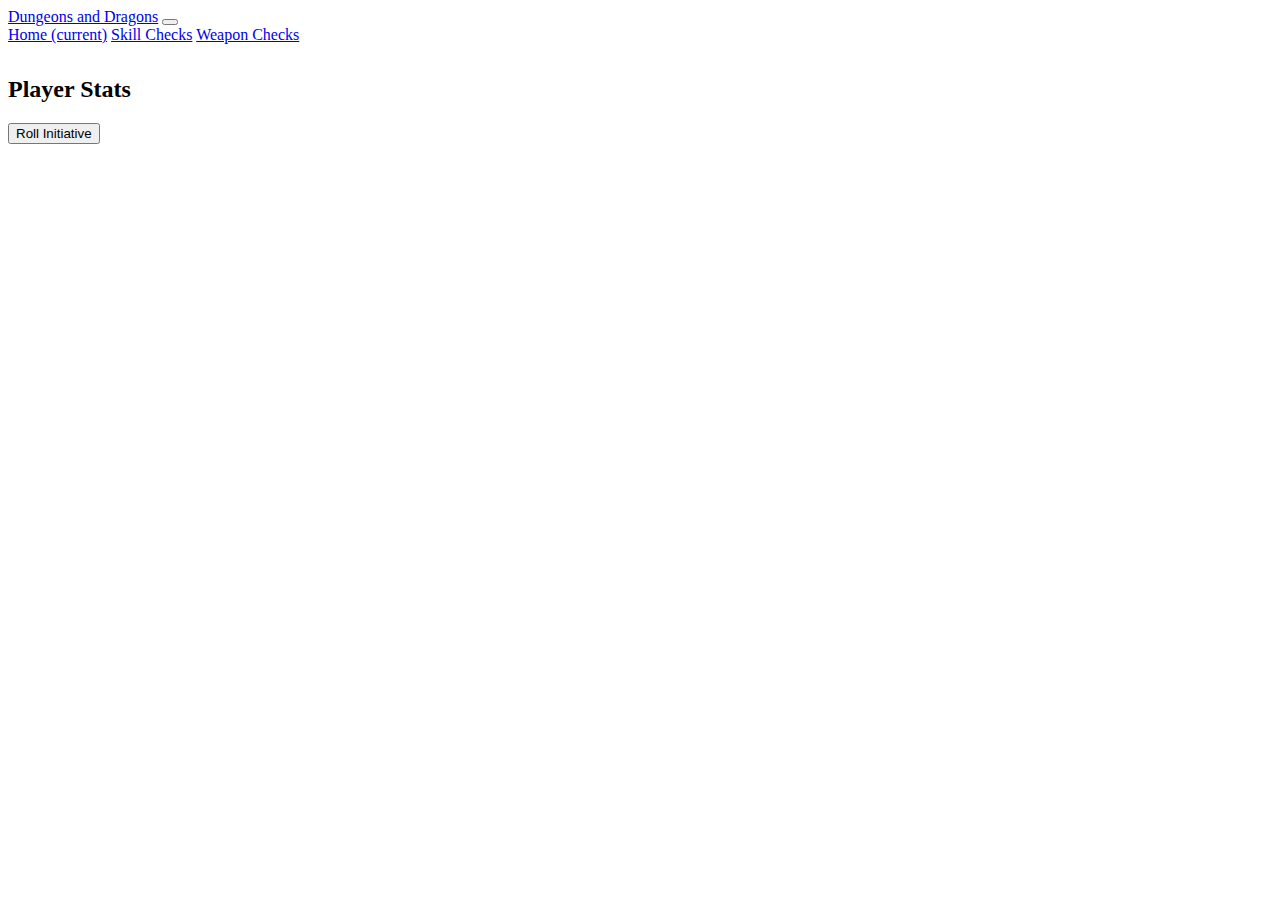
==== dnd/index.html @ 86dd83e6 "oopies" ====
<!DOCTYPE html>
<html>
<head>
	<title>Dungeons and Dragons</title>
	<link rel="stylesheet" href="https://stackpath.bootstrapcdn.com/bootstrap/4.1.3/css/bootstrap.min.css" integrity="sha384-MCw98/SFnGE8fJT3GXwEOngsV7Zt27NXFoaoApmYm81iuXoPkFOJwJ8ERdknLPMO" crossorigin="anonymous">
	<meta charset="utf-8">
	<meta name="viewport" content="width=device-width, initial-scale=1, shrink-to-fit=no">
</head>
<body>
	<nav class="navbar navbar-expand-lg navbar-light bg-light" style="margin-bottom: 2rem;">
		<a class="navbar-brand" href="#">Dungeons and Dragons</a>
		<button class="navbar-toggler" type="button" data-toggle="collapse" data-target="#navbarNav" aria-controls="navbarNav" aria-expanded="false" aria-label="Toggle navigation">
			<span class="navbar-toggler-icon"></span>
		</button>
		<div class="collapse navbar-collapse" id="navbarNav">
			<a class="nav-item nav-link active" href="#">Home <span class="sr-only">(current)</span></a>
			<a class="nav-item nav-link" href="./dice">Skill Checks</a>
			<a class="nav-item nav-link" href="./weapons">Weapon Checks</a>
		</div>
	</nav>
	<div class="container" style="margin-bottom: 3rem;">
		<h2>Player Stats</h2>
		<div class="row" id="characters">
			
		</div>
		<button type='button' class='btn btn-dark check' onClick='rollInit();'>Roll Initiative</button>
	</div>
	<script src="https://ajax.googleapis.com/ajax/libs/jquery/3.3.1/jquery.min.js"></script>
	<script type="text/javascript">
		var database = function() {
			var url = 'https://spreadsheets.google.com/feeds/list/1vi-VZCI-4KuRF1hQL_R8-ofy_lhAt5EjhqJBm7QvA1M/1/public/basic?alt=json';
			$.getJSON(url, function(data) {
				$("#characters").empty();
				$.each(data.feed.entry, function(i, field){
					var array = field.content.$t.split(', ');

					var test = array.toString().split(/[:\s|,]+/);
					var info = new Array();
					for (var l = 0; l < test.length - 1; l += 2) {
						info[test[l]] = test[l+1];
					}
					var htmlcode = "";
					var theme = "";
					var healthbar = "";
					var levelfield = "";
					var gold = "";
					var speed = "";
					var checks = "";
					var start = "";
					if (field.title.$t.includes("Monster") || field.title.$t.includes("Enemy") || field.title.$t.includes("Unfriendly")) {
						theme = "text-white bg-danger";
						start = "<div class='container col-md-12 col-lg-4 align-items-center' style='margin-bottom: 2rem;'><div id='c" + i + "' class='card " + theme + "'><div class='cardbody' style='padding: 1rem;'><h5 class='card-title'>";
						gold = ("<p style='top: 1rem; position: absolute; right: 1rem;'>" + info.initiative + "<img src='init.png' width='15' style='padding-bottom:2px;'/></p>");
						if (info.playername != null) {
							levelfield = info.playername + " the " + info.race + " " + info.class;
						} else {
							if (info.race != null) levelfield = info.race;
							if (info.class != null) levelfield += " " + info.class;
							if (info.race == null && info.class == null) levelfield = "NPC";
						}
					} else if (field.title.$t.includes("Friendly")) {
						theme = "text-white bg-dark";
						if (info.playername == null) {
							levelfield = info.race + " " + info.class;
							speed = ("<p style='top: 2.7rem; position: absolute; right: 1rem;'>" + info.speed + "<img src='speed.png' width='15' style='padding-bottom:2px;'/></p>");
						} else {
							healthbar = "<div class='progress' style='height: 30px; margin-top: 4px;'><div style='width: " + (info.health / info.hp) * 100 + "%' class='progress-bar bg-success' role='progressbar' aria-valuenow='" + info.health + "' aria-valuemin='0' aria-valuemax='" + info.hp + "'>" + info.health + "/" + info.hp + "</div></div>";
							levelfield = info.playername + " the " + info.race + " " + info.class;
							speed = ("<p style='top: 2.7rem; position: absolute; right: 1rem;'>" + info.speed + "<img src='speed.png' width='15' style='padding-bottom:2px;'/></p>");
						}
						gold = ("<p style='top: 1rem; position: absolute; right: 1rem;'>" + info.initiative + "<img src='init.png' width='15' style='padding-bottom:2px;'/></p>");
						start = "<div class='container col-md-12 col-lg-4 align-items-center' style='margin-bottom: 2rem;'><div id='c" + i + "' class='card " + theme + "'><div class='cardbody' style='padding: 1rem;'><h5 class='card-title'>";
					} else {
						theme = "bg-light";
						start = "<div class='container col-md-12 col-lg-4 align-items-center' style='margin-bottom: 2rem;'><div id='c" + i + "' class='card " + theme + "'><div class='cardbody' style='padding: 1rem;' data-toggle='collapse' href='#" + info.playername + "' role='button' aria-expanded='false' aria-controls='" + info.playername + "'><h5 class='card-title'>";
						healthbar = "<div class='progress' style='height: 30px; margin-top: 4px;'><div style='width: " + (info.health / info.hp) * 100 + "%' class='progress-bar bg-success' role='progressbar' aria-valuenow='" + info.health + "' aria-valuemin='0' aria-valuemax='" + info.hp + "'>" + info.health + "/" + info.hp + "</div></div>";
						levelfield = "Level " + info.level + " " + info.class;
						gold = ("<p style='top: 1rem; position: absolute; right: 1rem;'>" + info.initiative + "<img src='init.png' width='15' style='padding-bottom:2px;'/> " + info.gold + "<img src='gold.png' width='15' style='padding-bottom:2px;'/></p>");
						speed = ("<p style='top: 2.7rem; position: absolute; right: 1rem;'>" + info.speed + "<img src='speed.png' width='15' style='padding-bottom:2px;'/></p>");
						checks = ("<ul class='list-group list-group-flush collapse' id='" + info.playername + "'>");
						for (var l = test.length - 12; l < test.length - 1; l += 2) {
							checks += "<li class='list-group-item' style='text-transform: capitalize;'>" + test[l] + ": " + test[l+1] + "<button type='button' style='position: absolute; right: 1rem; top: .3rem;' class='btn btn-dark check' onClick='randNum(1, 20, " +test[l+1] + ");'>Check</button></li>";
						}
					}
					if (field.title.$t != null) {
						htmlcode += (start + field.title.$t + "</h5>" + gold + speed + "<h6 class='card-subtitle'>" + levelfield + "</h6>" + healthbar + "</div>" + checks +"</ul></div></div>");
						$('#characters').append(htmlcode);
					}
				})
				$('.collapse').on('show.bs.collapse', function () {
					clearInterval(reloadStats);
				})
				$('.collapse').on('hidden.bs.collapse', function () {
					if($('.show').length == 0) {
						reloadStats = setInterval(database, 1000);
					}
				})
			})
		};
		var reloadStats = setInterval(database, 1000);
		// database();
		

		function randNum(min, max, add)
		{
			$.get("https://www.random.org/integers/?num=1&min=" + min + "&max=" + max + "&col=1&base=10&format=plain&rnd=new", function(data) {
				alert(+data + +add);
			});
		}

		function rollInit()
		{
			$.getJSON("https://script.google.com/macros/s/AKfycbzvtCnW40elX9p4JAQs455keqeg0rqZySn1uvELCzNoZDYxbfk/exec", function (data) {
				if (data.status != 200) {
					alert("failed");
				}
			});
		}
	</script>
	<script src="https://cdnjs.cloudflare.com/ajax/libs/popper.js/1.14.3/umd/popper.min.js" integrity="sha384-ZMP7rVo3mIykV+2+9J3UJ46jBk0WLaUAdn689aCwoqbBJiSnjAK/l8WvCWPIPm49" crossorigin="anonymous"></script>
	<script src="https://stackpath.bootstrapcdn.com/bootstrap/4.1.3/js/bootstrap.min.js" integrity="sha384-ChfqqxuZUCnJSK3+MXmPNIyE6ZbWh2IMqE241rYiqJxyMiZ6OW/JmZQ5stwEULTy" crossorigin="anonymous"></script>
</body>
</html>
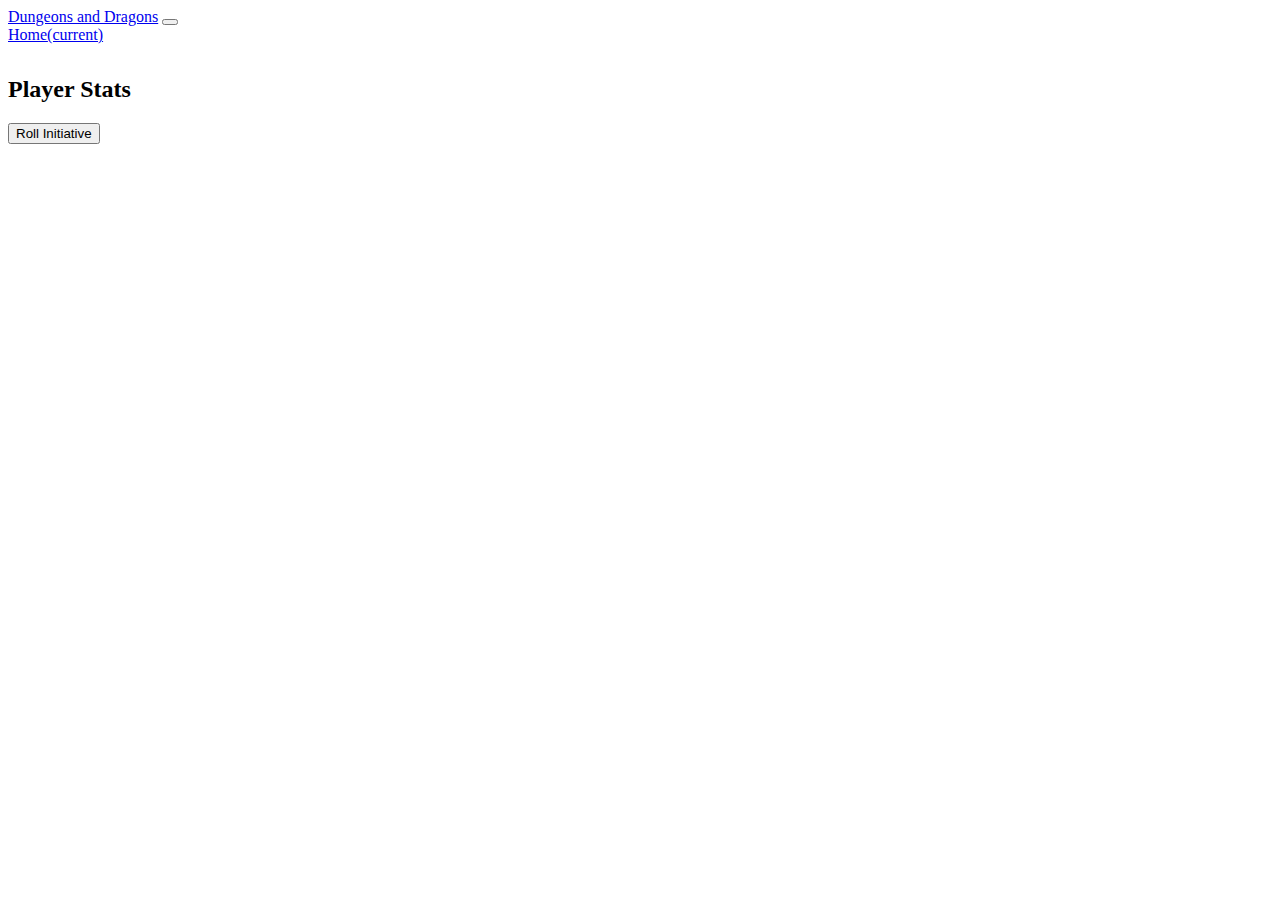
==== commit 39d2599f: "Weapons Update" ====
--- a/dnd/index.html
+++ b/dnd/index.html
@@ -7,15 +7,15 @@
 	<meta name="viewport" content="width=device-width, initial-scale=1, shrink-to-fit=no">
 </head>
 <body>
-	<nav class="navbar navbar-expand-lg navbar-light bg-light" style="margin-bottom: 2rem;">
-		<a class="navbar-brand" href="#">Dungeons and Dragons</a>
-		<button class="navbar-toggler" type="button" data-toggle="collapse" data-target="#navbarNav" aria-controls="navbarNav" aria-expanded="false" aria-label="Toggle navigation">
+	<nav class="navbar navbar-expand-lg navbar-dark bg-dark" style="margin-bottom: 2rem;">
+		<a class="navbar-brand" href="../">Dungeons and Dragons</a>
+		<button class="navbar-toggler" type="button" data-toggle="collapse" data-target="#navbarNavAltMarkup" aria-controls="navbarNavAltMarkup" aria-expanded="false" aria-label="Toggle navigation">
 			<span class="navbar-toggler-icon"></span>
 		</button>
-		<div class="collapse navbar-collapse" id="navbarNav">
-			<a class="nav-item nav-link active" href="#">Home <span class="sr-only">(current)</span></a>
-			<a class="nav-item nav-link" href="./dice">Skill Checks</a>
-			<a class="nav-item nav-link" href="./weapons">Weapon Checks</a>
+		<div class="collapse navbar-collapse" id="navbarNavAltMarkup">
+			<div class="navbar-nav">
+				<a class="nav-item nav-link active" href="#">Home<span class="sr-only">(current)</span></a>
+			</div>
 		</div>
 	</nav>
 	<div class="container" style="margin-bottom: 3rem;">
@@ -27,6 +27,18 @@
 	</div>
 	<script src="https://ajax.googleapis.com/ajax/libs/jquery/3.3.1/jquery.min.js"></script>
 	<script type="text/javascript">
+		var url = 'https://spreadsheets.google.com/feeds/list/1vi-VZCI-4KuRF1hQL_R8-ofy_lhAt5EjhqJBm7QvA1M/2/public/basic?alt=json';
+		$.getJSON(url, function(data) {
+			$.each(data.feed.entry, function(i, field){
+				var array = field.content.$t.split(', ');
+				var test = array.toString().split(/[:\s|,]+/);
+				var info = new Array();
+				for (var l = 0; l < test.length - 1; l += 2) {
+					info[test[l]] = test[l+1];
+				}
+				$('.navbar-nav').append("<a class='nav-item nav-link' href='player#" + i + "'>" + field.title.$t + "</a>");
+			})
+		});
 		var database = function() {
 			var url = 'https://spreadsheets.google.com/feeds/list/1vi-VZCI-4KuRF1hQL_R8-ofy_lhAt5EjhqJBm7QvA1M/1/public/basic?alt=json';
 			$.getJSON(url, function(data) {
@@ -34,7 +46,7 @@
 				$.each(data.feed.entry, function(i, field){
 					var array = field.content.$t.split(', ');
 
-					var test = array.toString().split(/[:\s|,]+/);
+					var test = array.toString().split(/\:\s|,/g);
 					var info = new Array();
 					for (var l = 0; l < test.length - 1; l += 2) {
 						info[test[l]] = test[l+1];
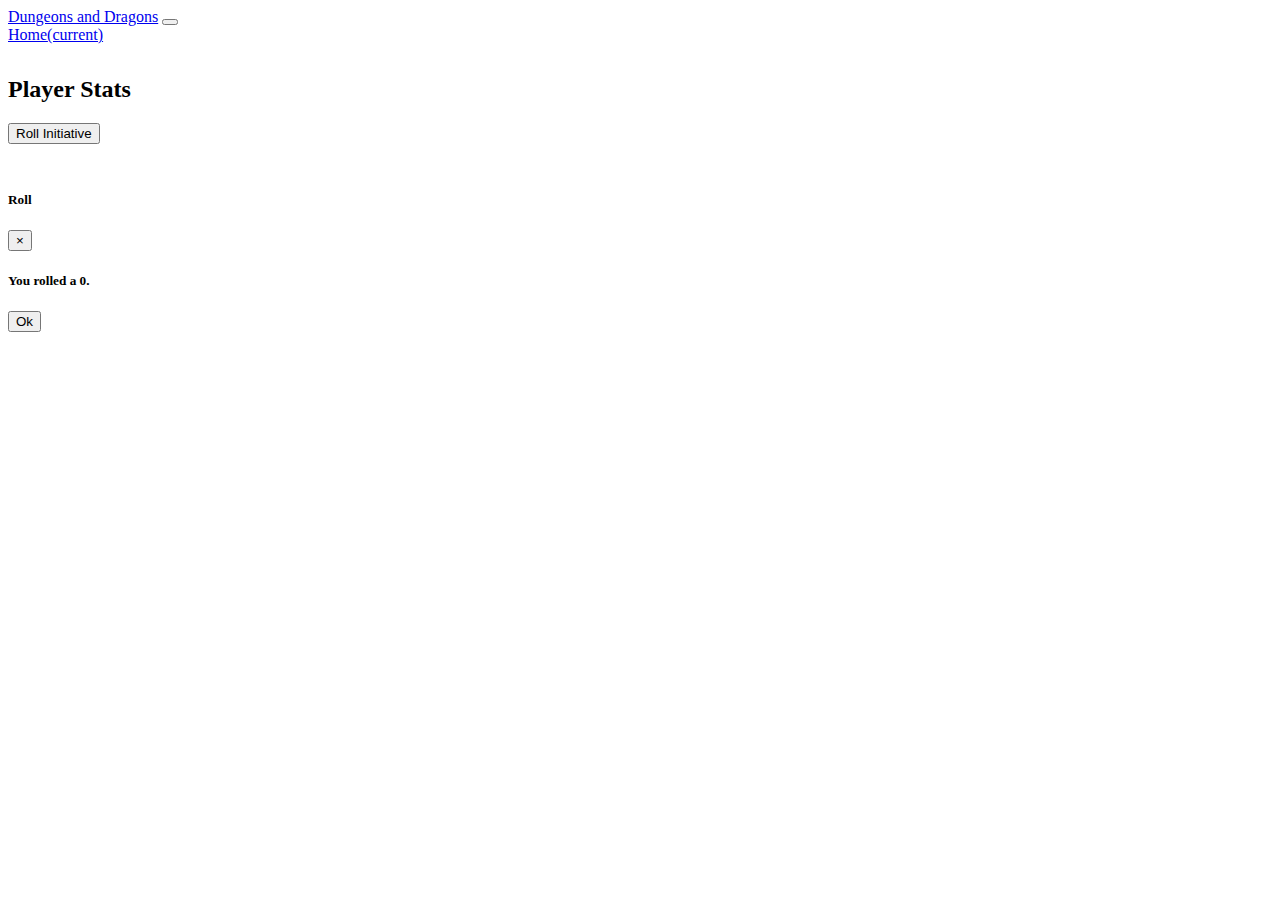
==== commit 78757d90: "bugfixes" ====
--- a/dnd/index.html
+++ b/dnd/index.html
@@ -25,6 +25,24 @@
 		</div>
 		<button type='button' class='btn btn-dark check' onClick='rollInit();'>Roll Initiative</button>
 	</div>
+	<div class="modal fade bd-example-modal-sm" tabindex="-1" role="dialog" aria-labelledby="successModal" aria-hidden="true" id="successModal">
+		<div class="modal-dialog modal-sm">
+			<div class="modal-content">
+				<div class="modal-header">
+					<h5 class="modal-title" id="successName" style="text-transform: capitalize;">Roll</h5>
+					<button type="button" class="close" data-dismiss="modal" aria-label="Close">
+						<span aria-hidden="true">&times;</span>
+					</button>
+				</div>
+				<div class="modal-body">
+					<h5 id="damageResult">You rolled a 0.</h5>
+				</div>
+				<div class="modal-footer">
+					<button type='button' class='btn' data-target='#damageModal' data-dismiss="modal">Ok</button>
+				</div>
+			</div>
+		</div>
+	</div>
 	<script src="https://ajax.googleapis.com/ajax/libs/jquery/3.3.1/jquery.min.js"></script>
 	<script type="text/javascript">
 		var url = 'https://spreadsheets.google.com/feeds/list/1vi-VZCI-4KuRF1hQL_R8-ofy_lhAt5EjhqJBm7QvA1M/2/public/basic?alt=json';
@@ -36,7 +54,7 @@
 				for (var l = 0; l < test.length - 1; l += 2) {
 					info[test[l]] = test[l+1];
 				}
-				$('.navbar-nav').append("<a class='nav-item nav-link' href='player#" + i + "'>" + field.title.$t + "</a>");
+				$('.navbar-nav').append("<a class='nav-item nav-link' href='player?dummy=myanchor" + i + "#" + i + "'>" + field.title.$t + "</a>");
 			})
 		});
 		var database = function() {
@@ -91,7 +109,7 @@
 						speed = ("<p style='top: 2.7rem; position: absolute; right: 1rem;'>" + info.speed + "<img src='speed.png' width='15' style='padding-bottom:2px;'/></p>");
 						checks = ("<ul class='list-group list-group-flush collapse' id='" + info.playername + "'>");
 						for (var l = test.length - 12; l < test.length - 1; l += 2) {
-							checks += "<li class='list-group-item' style='text-transform: capitalize;'>" + test[l] + ": " + test[l+1] + "<button type='button' style='position: absolute; right: 1rem; top: .3rem;' class='btn btn-dark check' onClick='randNum(1, 20, " +test[l+1] + ");'>Check</button></li>";
+							checks += "<li class='list-group-item' style='text-transform: capitalize;'>" + test[l] + ": " + test[l+1] + "<button type='button' style='position: absolute; right: 1rem; top: .3rem;' class='btn btn-dark check' onClick='randNum(1, 20, " +test[l+1] + ", this);' data-aname='" + test[l] + "'>Check</button></li>";
 						}
 					}
 					if (field.title.$t != null) {
@@ -113,10 +131,14 @@
 		// database();
 		
 
-		function randNum(min, max, add)
+		function randNum(min, max, add, btn)
 		{
 			$.get("https://www.random.org/integers/?num=1&min=" + min + "&max=" + max + "&col=1&base=10&format=plain&rnd=new", function(data) {
-				alert(+data + +add);
+				var skillRoll = (+data + +add);
+				$('#damageResult').text("You rolled a " + skillRoll + ".");
+				var aname = $(btn).data('aname');
+				$('#successName').text(aname);
+				$('#successModal').modal('show');
 			});
 		}
 
